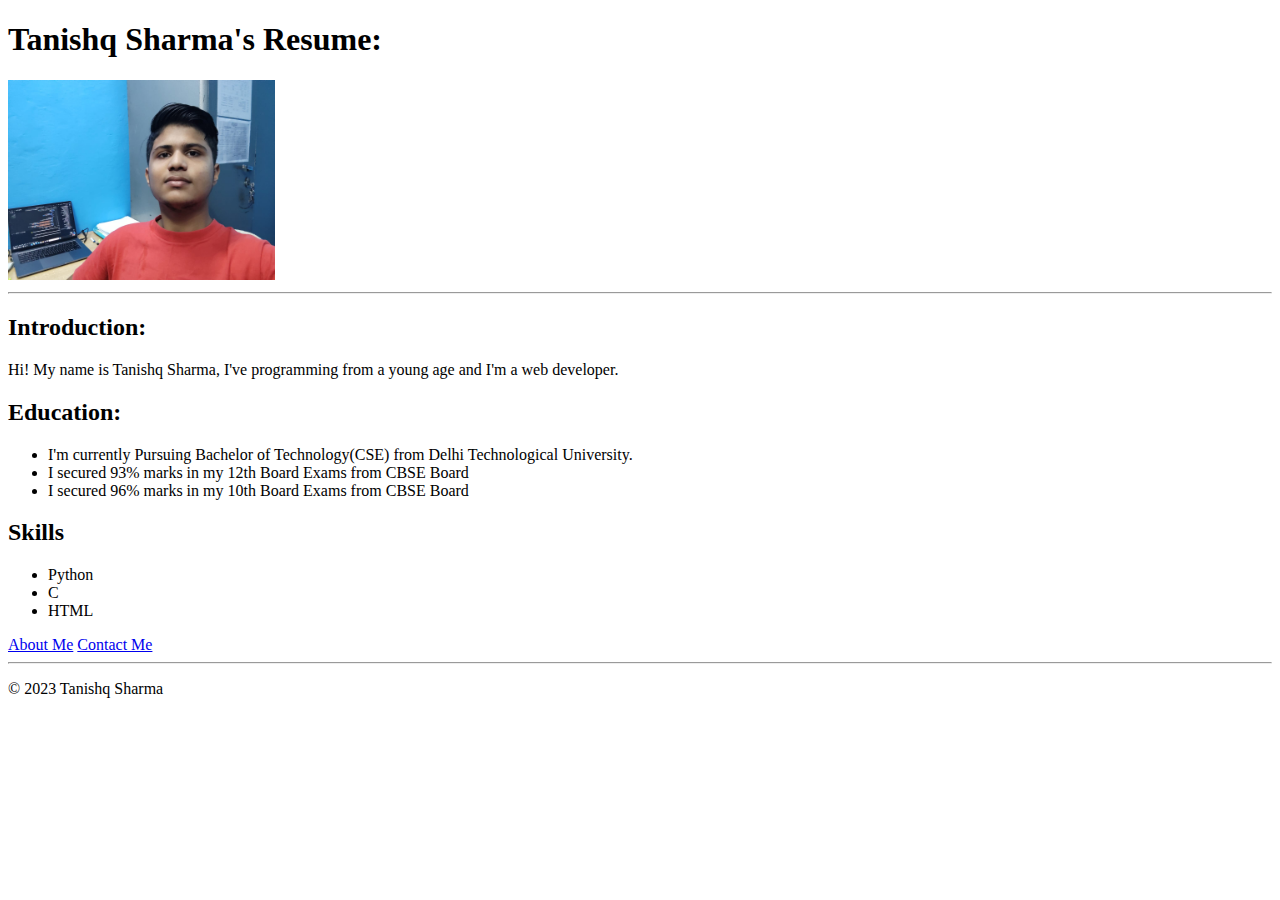
==== index.html @ e82d8cb8 "Add files via upload" ====
<!DOCTYPE html>
<html lang="en">
<head>
    <meta charset="UTF-8">
    <meta name="viewport" content="width=device-width, initial-scale=1.0">
    <title>My Resume</title>
</head>
<body>
    <h1>Tanishq Sharma's Resume:</h1>
    <img src="./Assets/Images/Tanishq Sharma Photo 2.jpg" alt="Image of the Applicant" height="200"/>
    <hr />

    <h2>Introduction:</h2>
    <p>Hi! My name is Tanishq Sharma, I've programming from a young age and I'm a web developer. </p>

    <h2>Education:</h2>
    <ul>
        <li>I'm currently Pursuing Bachelor of Technology(CSE) from Delhi Technological University.</li>
        <li>I secured 93% marks in my 12th Board Exams from CBSE Board</li>
        <li>I secured 96% marks in my 10th Board Exams from CBSE Board</li>
    </ul>

    <h2>Skills</h2>
    <ul>
        <li>Python</li>
        <li>C </li>
        <li>HTML</li>
    </ul>

    <a href="./Public/about.html">About Me</a>
    <a href="./Public/contact.html">Contact Me</a>

    <hr />

    <footer>
        <p>© 2023 Tanishq Sharma</p>
    </footer>
    
</body>
</html>
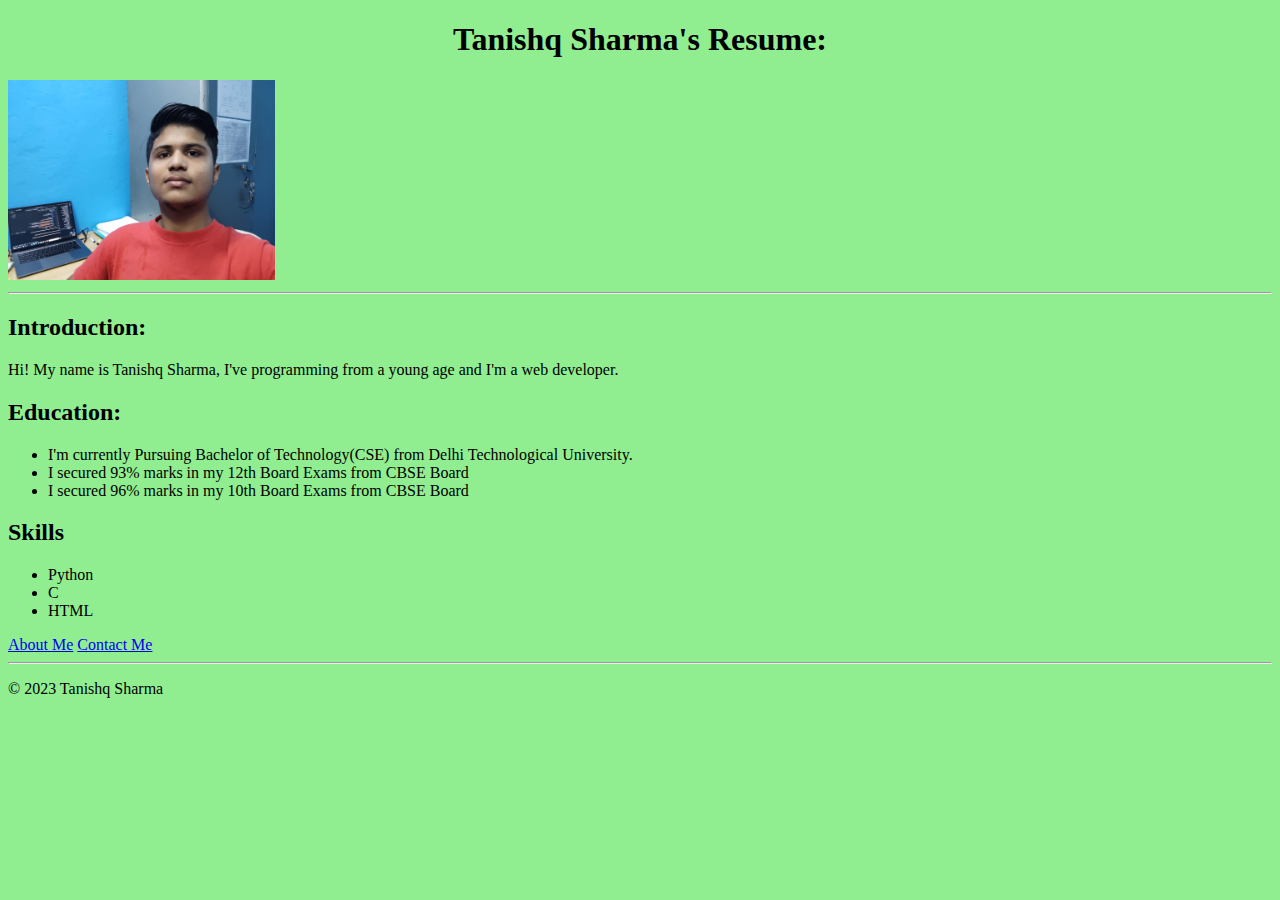
==== commit 7e024fc2: "CSS added to the file" ====
--- a/index.html
+++ b/index.html
@@ -4,9 +4,16 @@
     <meta charset="UTF-8">
     <meta name="viewport" content="width=device-width, initial-scale=1.0">
     <title>My Resume</title>
+    <link rel="stylesheet" href="./style.css" />
 </head>
 <body>
-    <h1>Tanishq Sharma's Resume:</h1>
+    <header>
+        <h1>Tanishq Sharma's Resume:</h1>
+        <!-- <button><a href="./index.html">Home</a></button>
+        <button id="aboutme"><a href="./Public/about.html" >About Me</a></button> -->
+        
+    </header>
+    
     <img src="./Assets/Images/Tanishq Sharma Photo 2.jpg" alt="Image of the Applicant" height="200"/>
     <hr />
 
--- a/style.css
+++ b/style.css
@@ -0,0 +1,8 @@
+h1 {
+    text-align: center;
+}
+
+body {
+    background-color: lightgreen;
+}
+
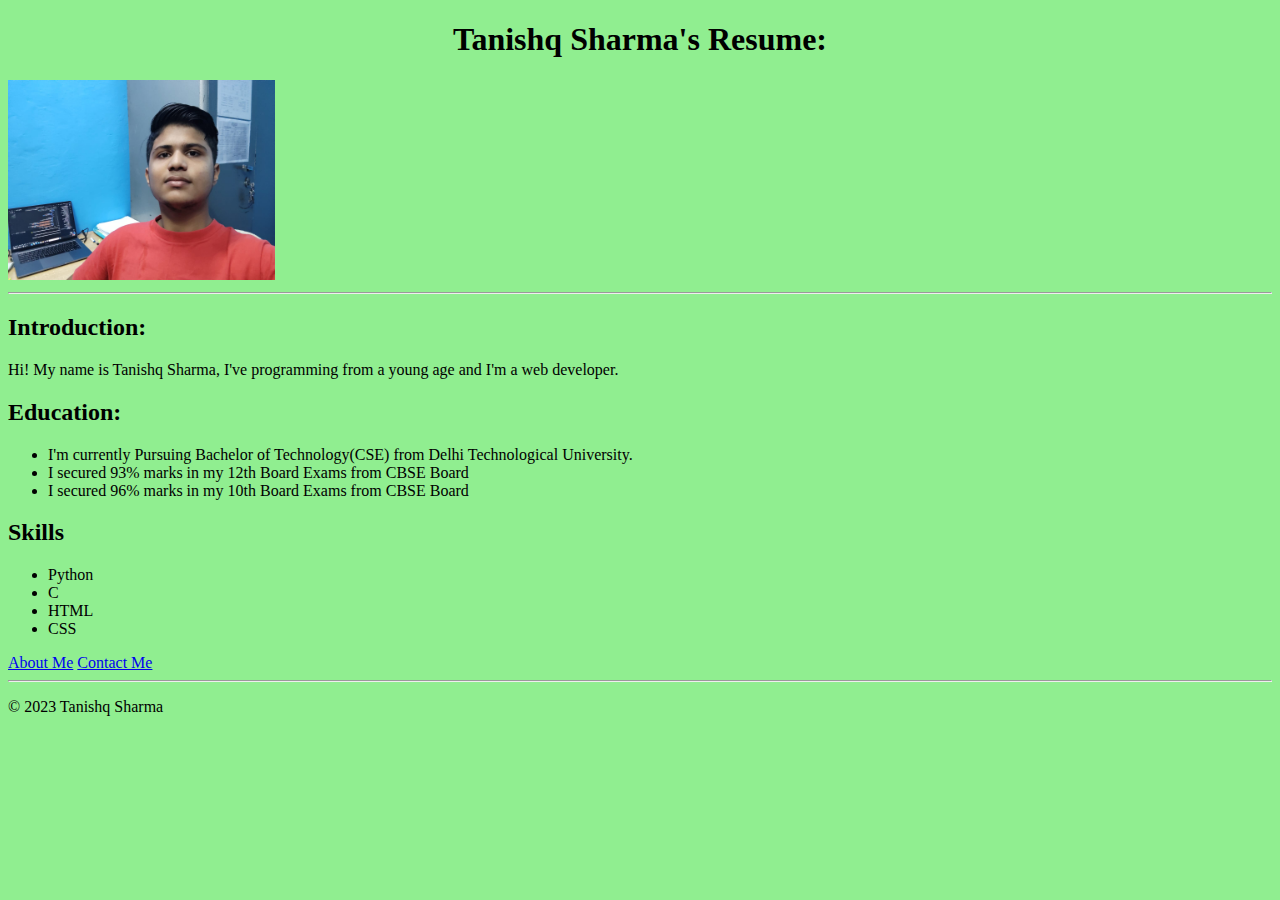
==== commit 1ba39075: "Update index.html" ====
--- a/index.html
+++ b/index.html
@@ -27,13 +27,16 @@
         <li>I secured 96% marks in my 10th Board Exams from CBSE Board</li>
     </ul>
 
-    <h2>Skills</h2>
+    <div>
+    <h2 >Skills</h2>
     <ul>
         <li>Python</li>
         <li>C </li>
         <li>HTML</li>
+        <li>CSS</li>
     </ul>
-
+    </div>
+    
     <a href="./Public/about.html">About Me</a>
     <a href="./Public/contact.html">Contact Me</a>
 
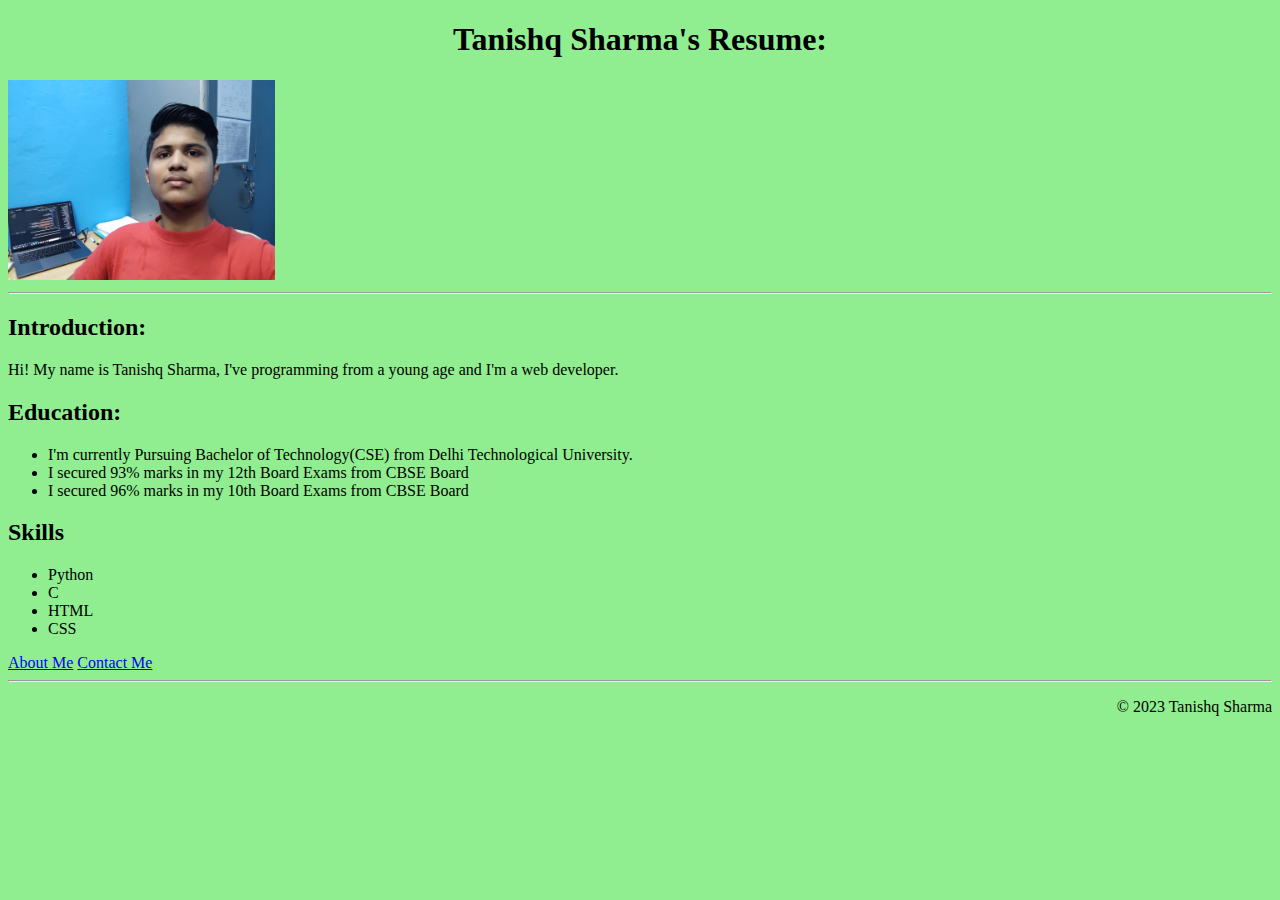
==== commit 27e5fde5: "Footer rectified" ====
--- a/index.html
+++ b/index.html
@@ -14,6 +14,7 @@
         
     </header>
     
+    <main>
     <img src="./Assets/Images/Tanishq Sharma Photo 2.jpg" alt="Image of the Applicant" height="200"/>
     <hr />
 
@@ -41,6 +42,7 @@
     <a href="./Public/contact.html">Contact Me</a>
 
     <hr />
+    </main>
 
     <footer>
         <p>© 2023 Tanishq Sharma</p>
--- a/style.css
+++ b/style.css
@@ -6,3 +6,6 @@
     background-color: lightgreen;
 }
 
+footer > p {
+    text-align: right;
+}
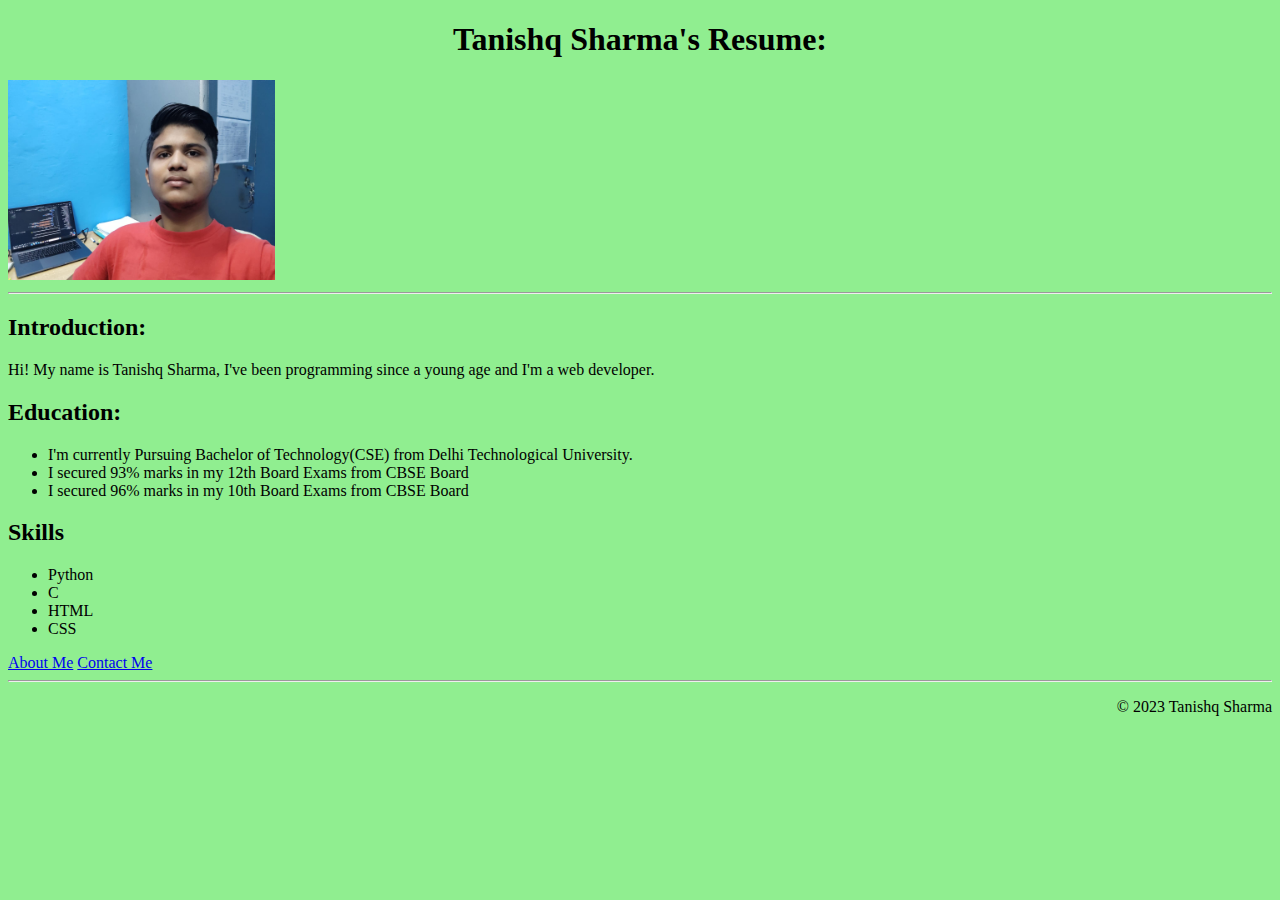
==== commit 925b69c5: "Updated index.html" ====
--- a/index.html
+++ b/index.html
@@ -19,7 +19,7 @@
     <hr />
 
     <h2>Introduction:</h2>
-    <p>Hi! My name is Tanishq Sharma, I've programming from a young age and I'm a web developer. </p>
+    <p>Hi! My name is Tanishq Sharma, I've been programming since a young age and I'm a web developer. </p>
 
     <h2>Education:</h2>
     <ul>
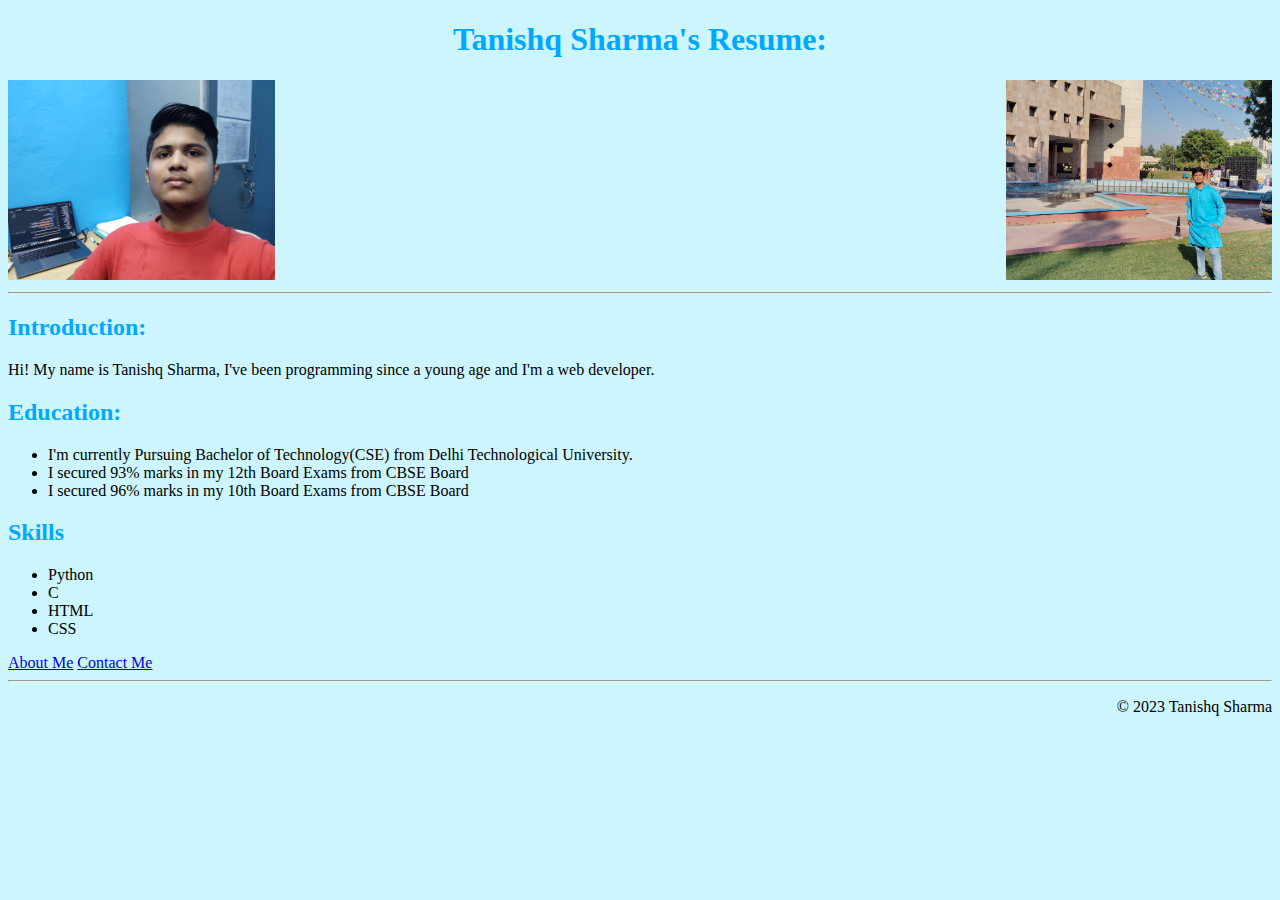
==== commit 581d766b: "Updated the style of the web site" ====
--- a/index.html
+++ b/index.html
@@ -15,7 +15,8 @@
     </header>
     
     <main>
-    <img src="./Assets/Images/Tanishq Sharma Photo 2.jpg" alt="Image of the Applicant" height="200"/>
+    <img  class="left" src="./Assets/Images/Tanishq Sharma Photo 2.jpg" alt="Image of the Applicant" />
+    <img class="right" src="./Assets/Images/Tanishq Sharma.jpg" alt="Another Image of the Applicant" />
     <hr />
 
     <h2>Introduction:</h2>
@@ -38,8 +39,8 @@
     </ul>
     </div>
     
-    <a href="./Public/about.html">About Me</a>
-    <a href="./Public/contact.html">Contact Me</a>
+    <a href="./Public/about.html" target=_blank >About Me</a>
+    <a href="./Public/contact.html" target=_blank >Contact Me</a>
 
     <hr />
     </main>
--- a/style.css
+++ b/style.css
@@ -1,11 +1,26 @@
 h1 {
     text-align: center;
+    color: #00A9FF
 }
 
 body {
-    background-color: lightgreen;
+    background-color: #CDF5FD;
 }
 
 footer > p {
     text-align: right;
 }
+
+h2, h3 {
+    color: #00A9FF;
+}
+
+img {
+    height: 200px;
+}
+
+@media (min-width:600px){
+    .right {
+    float: right;   
+    }
+}
